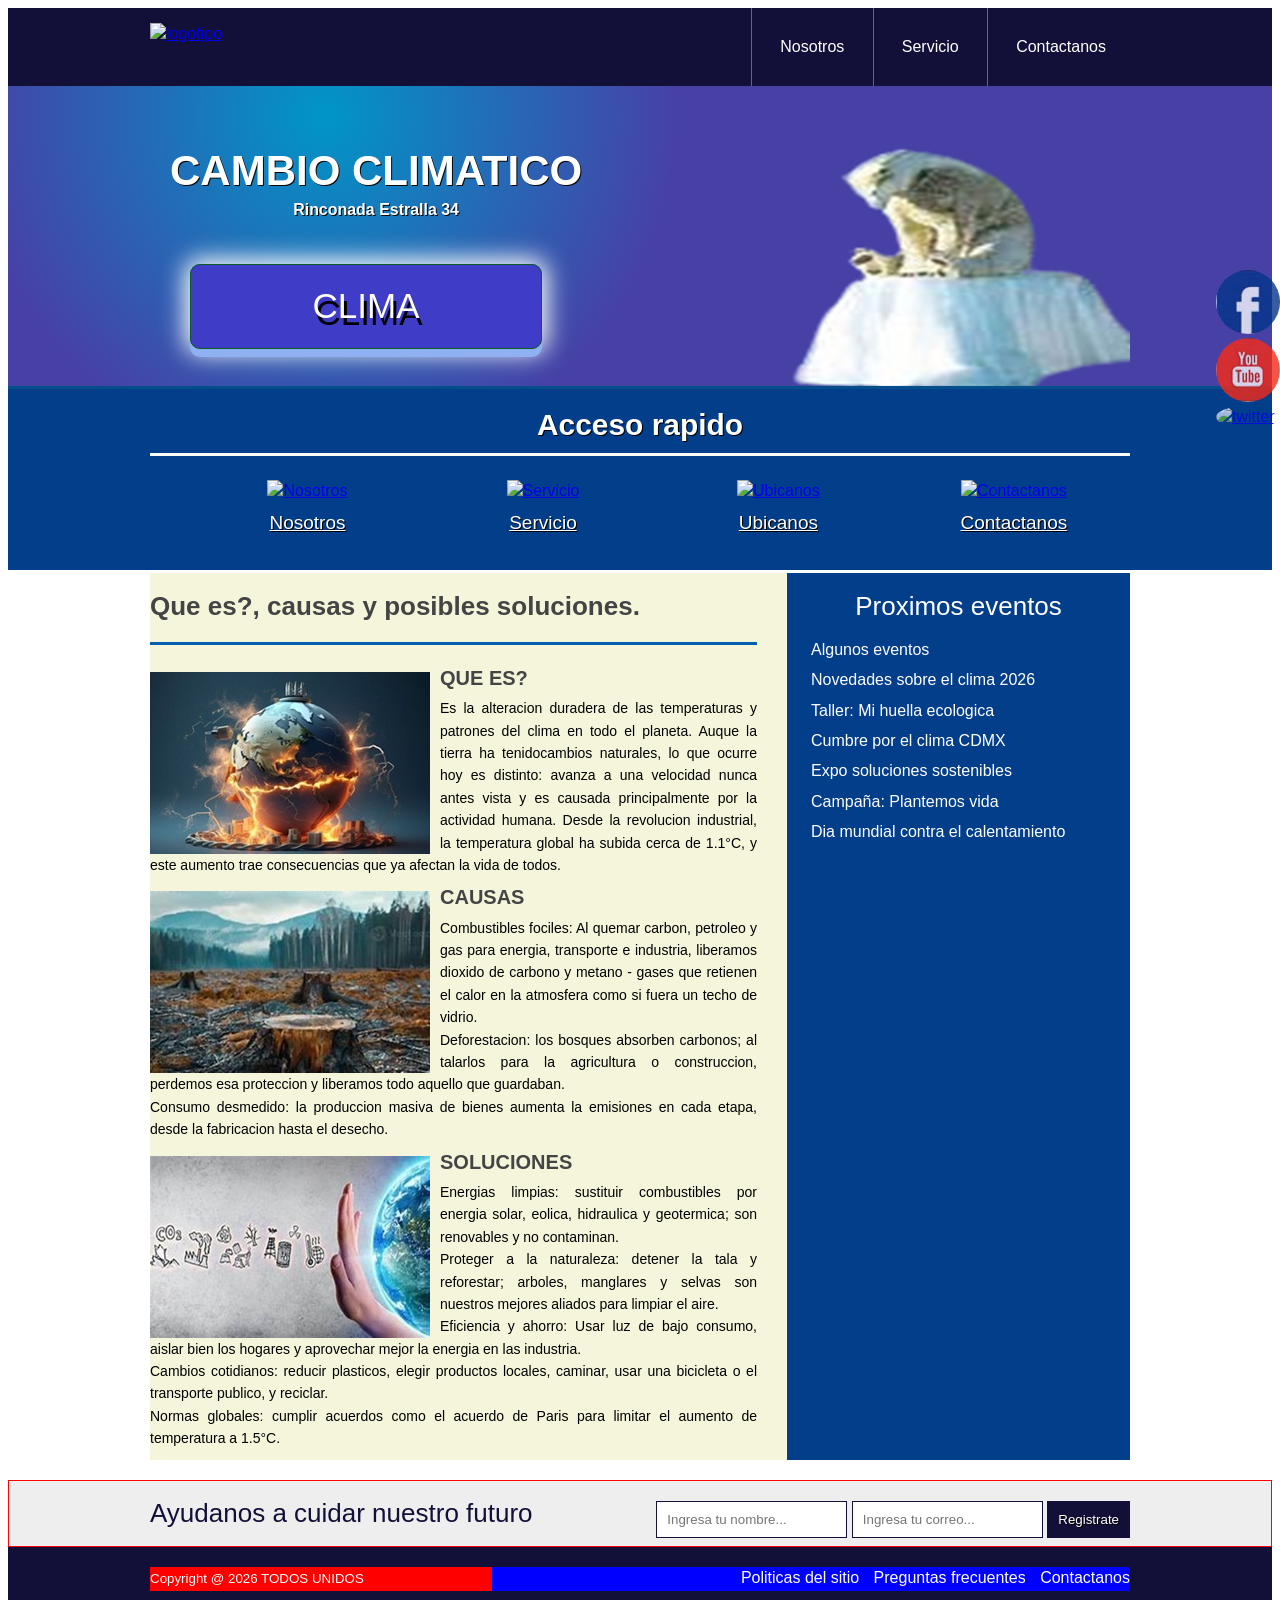
==== index.html @ 1a931653 "Add files via upload" ====
<!DOCTYPE html>
<html lang="es">
<head> 
	<meta charset="UTF-8">
	<title>Proyecto final</title>
    <link rel="stylesheet" href="estilo.css">
</head>
<body>
 <header class="encabezado" role="banner">
 	<div class="contenedor">
 		<a href="https://www.un.org/es/climatechange/what-is-climate-change" class="logo">
 			<img src="imagen/logotipo.PNG" alt="logotipo">
 		</a>
 		<nav role ="navigation">
 			<ul>
 				<li><a href="nosotros.HTML">Nosotros</a></li>
 				<li><a href="servicios.HTML">Servicio</a></li>
 				<li><a href="contactanos.HTML">Contactanos</a></li>
 			</ul>
 		</nav>
 	</div>
 </header>
 <!--fin-->
 <div class="presentacion">
 	<div class="contenedor">
 		<div class="introduccion-presentacion">
 			<h1>CAMBIO CLIMATICO <br><span>Rinconada Estralla 34</span></h1>
 			<a href="https://smn.conagua.gob.mx/es/" class="aprender-mas">CLIMA</a>
 		</div>
 		<img src="imagen/osopolarr.png" alt="osopolarr">
 	</div>
 </div> 
    <!-- fin de presentacion-->
 <section class="acceso-rapido">
 		<div class="contenedor">
 			<h2>Acceso rapido</h2>
              <ul>
                
 				<figure>
 					<a href="#"><img src="imagen/tortuga1.JPG" alt="Nosotros"></a>
 					<figcaption><h3><a href="nosotros.HTML">Nosotros</a></h3></figcaption>
 				</figure>
 				<figure>
 					<a href="#"><img src="imagen/tortuga2.JPG" alt="Servicio"></a>
 					<figcaption><h3><a href="servicios.HTML">Servicio</a></h3></figcaption>
 				</figure>
 				<figure>
 					<a href="#"><img src="imagen/tortuga3.JPG" alt="Ubicanos"></a>
 					<figcaption><h3><a href="https://www.google.com/maps/place/Alameda+Central/@19.4363901,-99.1441894,17z/data=!4m6!3m5!1s0x85d1f92af577b44b:0xdb290ed58ba64e40!8m2!3d19.4359374!4d-99.1439285!16s%2Fm%2F02r4kv2?entry=ttu&g_ep=EgoyMDI2MDYxMC4wIKXMDSoASAFQAw%3D%3D">Ubicanos</a></h3></figcaption>
 				</figure>
 				<figure>
 					<a href="#"><img src="imagen/tortuga4.JPG" alt="Contactanos"></a>
 					<figcaption><h3><a href="contactanos.HTML">Contactanos</a></h3></figcaption>
 				</figure>
                </ul>
 		</div>
 	</section>  
    <!-- ---------fin -->
 	<div class="bloque-contenido">
 		<div class="contenedor">
 			<main class="articulos" role="main">
 				<h2>Que es?, causas y posibles soluciones.</h2>
 				<article>
 					<img src="imagen/cambioclimatico.jpg" alt="Gardenia">
 					<h1><a href="https://www.un.org/es/global-issues/climate-change">QUE ES?</a></h1>
 					<p>Es la alteracion duradera de las temperaturas y patrones del clima en todo el planeta. Auque la tierra ha tenidocambios naturales, lo que ocurre hoy es distinto: avanza a una velocidad nunca antes vista y es causada principalmente por la actividad humana. Desde la revolucion industrial, la temperatura global ha subida cerca de 1.1°C, y este aumento trae consecuencias que ya afectan la vida de todos. 
 					</p>
 				</article>
 				<article>
 					<img src="imagen/deforestacion.jpg" alt="deforestacion">
 					<h1><a href="https://science.nasa.gov/climate-change/causes/">CAUSAS</a></h1>
 					<p>Combustibles fociles: Al quemar carbon, petroleo y gas para energia, transporte e industria, liberamos dioxido de carbono y metano - gases que retienen el calor en la atmosfera como si fuera un techo de vidrio. <br>Deforestacion: los bosques absorben carbonos; al talarlos para la agricultura o construccion, perdemos esa proteccion y liberamos todo aquello que guardaban. <br>Consumo desmedido: la produccion masiva de bienes aumenta la emisiones en cada etapa, desde la fabricacion hasta el desecho.
 					</p>
 				</article>
 				<article>
 					<img src="imagen/soluciones.jpg" alt="soluciones">
 					<h1><a href="https://www.nrdc.org/es/stories/cuales-son-soluciones-cambio-climatico">SOLUCIONES</a></h1>
 					<p>Energias limpias: sustituir combustibles por energia solar, eolica, hidraulica y geotermica; son renovables y no contaminan. <br>Proteger a la naturaleza: detener la tala y reforestar; arboles, manglares y selvas son nuestros mejores aliados para limpiar el aire. <br>Eficiencia y ahorro: Usar luz de bajo consumo, aislar bien los hogares y aprovechar mejor la energia  en las industria. <br>Cambios cotidianos: reducir plasticos, elegir productos locales, caminar, usar una bicicleta o el transporte publico, y reciclar. <br>Normas globales: cumplir acuerdos como el acuerdo de Paris para limitar el aumento de temperatura a 1.5°C.
 					</p>
 				</article>
 			</main>
            <aside class="complementario" role="complementary">
         <h2>Proximos eventos</h2>
         <ul>
            <li><a href="https://unfccc.int">Algunos eventos </a></li>
            <li><a href="https://climate.nasa.gov">Novedades sobre el clima 2026 </a></li>
            <li><a href="https://www.wwf.org.mx/nuestro_trabajo/cambio_climatico/">Taller: Mi huella ecologica </a></li>
            <li><a href="https://unfccc.int">Cumbre por el clima CDMX </a></li>
            <li><a href="https://www.unep.org/es">Expo soluciones sostenibles </a></li>
            <li><a href="https://www.greenpeace.org/mexico/">Campaña: Plantemos vida </a></li>
            <li><a href="https://www.un.org/es/climatechange">Dia mundial contra el calentamiento </a></li>
         </ul>
      </aside>
     </div>
 	</div> 
<!-- FIN DE BLOQUE-CONTENIDO -->
<section class="suscripcion">
    <div class="contenedor">
        <h2>Ayudanos a cuidar nuestro futuro</h2>
        <form action="https://form.typeform.com/to/p9gjcx9r">
            <input type="text" name="nombre" placeholder="Ingresa tu nombre..." required>
            <input type="email" name="email" placeholder="Ingresa tu correo..." required>
            <input type="submit" name="valor" value="Registrate">
        </form>
    </div>
</section> <!-- FIN SUSCRIPCION -->
<footer class="piedepagina" role="contentinfo">
    <div class="contenedor">
        <small>Copyright @ 2026 TODOS UNIDOS </small>
        <nav>
            <ul>
                <li><a href="politicadelsitio.HTML">Politicas del sitio</a></li>
                <li><a href="pregutasfrecuentes.HTML">Preguntas frecuentes</a></li>
                <li><a href="contactanos.HTML">Contactanos</a></li>
            </ul>
        </nav>
    </div>
</footer>
           <!--  fin pie de pagina  -->
<div class="social">
    <a href="https://www.facebook.com/" title="FaceBook"><img src="imagen/face.jpg" alt="facebook"></a>
    <a href="https://www.youtube.com/" title="Youtube"><img src="imagen/you.jpg" alt="youtube"></a>
    <a href="https://x.com/" title="twitter"><img src="imagen/x.PNG" alt="twitter"></a>
</div>
  <!--  fin social -->
</body>
</html>
---- estilo.css ----
*{
box-sizing:border-box;
}
body{
font-size:16px;
font-family: arial,helveltica,sans-serif;
line-height: 1.4em; 
}

.contenedor{
    width: 980px;
    margin: 0 auto;
}

.encabezado{ 
background: #121038; 
overflow: hidden;
}
.logo{
    float: left;
   position: relative;
    top: 15px; 
}
.encabezado nav{ 
float: right; 
}
.encabezado nav ul{ 
margin: 0;
padding: 0;
list-style: none;
}
.encabezado nav ul li{ 
display: inline-block;
/*background: red;*/
margin-right: -4px;
}
.encabezado nav ul li a{ 
display: block;
color: #fff;
padding: 28px;
border-left: 1px solid #696969;
text-decoration: none;
}
/*cambio de color*/
.encabezado nav ul li a:hover{ 
background: #3040A1;
}
/*------------------------------------
PRESENTACION
-------------------------------------*/ 
.presentacion{
  /*background: yellow;*/
  background: radial-gradient(350px at 25% 10%, #0096C7, #4741A6);
  overflow: hidden;
  border-bottom: 3px solid #044e8b; 
}  
.introduccion-presentacion{
    float: left;
}
.introduccion-presentacion h1{
    color: #fff;
    font-size: 2.625em;  /*16px  1em  42px  ?*/
    text-shadow: 1px 1px 0px #090909;
    text-align: center;
    margin-top: 70px;
    margin-bottom: 40px;
    margin-left: 20px;
   line-height: 0.7em; /*interlineado  */
} 
.introduccion-presentacion h1 span{
    color: #fff;
    font-size: 0.38em; /*42px = 2.62em 16px = ? =0.38*/
}
/*------------aprender------------mas*/
a.aprender-mas{
    font-size: 2.1875em;
    border: 1px solid #0d5c25;
    padding: 30px 50px;
    /*background: yellow;*/
    display: block;
    text-align: center;
    margin: 10px 40px;
    color: #fff;
    text-decoration: none;
    text-shadow: 3px 7px 0 #000;
    border-radius: 10px;
    background: linear-gradient(to top, #3F3CC7, #3F3CC7);
    box-shadow: 0 8px 0 0 #8FB0F2,
                0 0 25px 5px #fff;
} 
a.aprender-mas:hover{
    box-shadow: 0 0 25px 5px #000;
}
.presentacion img{
    float: right;
    position: relative;
    top: 30px;
}
/*****************************************************************
/*------------Acceso-rapido------------*/
.acceso-rapido{
    background: #023E8A;
    overflow: hidden;
    border-bottom: 3px solid #fff;
}
.acceso-rapido h2 {
    color: #fff;
    font-size: 1.87em;
    text-shadow: 1px 1px 0 #000;
    text-align: center;
    border-bottom: 3px solid #fff;
    padding-bottom: 16px;
}
.acceso-rapido figure{
    display: inline-block;
    text-align: center;
    width: 25%;
    margin: 0 -4px 0 0;
    padding: 0px;
}
.acceso-rapido h3{
   font-size: 1.1875em;
    margin-top: 9px;
    margin-bottom: 20px; 
}
.acceso-rapido h3 a{
    color: #fff;
    text-shadow: 1px 1px 0 #000;
    font-weight: normal;
}
.acceso-rapido h3 a:hover{
    text-decoration: none;
}
/*---------bloque contenido----------*/
.bloque-contenido{
    overflow: hidden; /*2
    margin-top: 25px; /** complemenatario 6  **/
}
.bloque-contenido .contenedor{  /*3**/
    display: table;  */
}
.articulos { /** 1 **/
    /*float: left;  /*elim 3 */
    background: beige;
    width: 65%; /*elimi  3*/
  display: table-cell;  /*3*/
  padding-right: 30px; /* 4*/
}
.articulos article{  /* 10   */
    margin-bottom: 10px;
}
.articulos h2{  /**4**/
    color: #444444;
    font-size: 1.625em;
    border-bottom: 3px solid #0460ad;
    padding-bottom: 25px;
}
.articulos img{  /**5**/
    float: left;
    margin-right: 10px;
    position: relative; /*  10  */
    top: 5px;           /*   10 */
}
.articulos article h1{  /**6**/
    font-size: 1.25em;  /*20/16 = 1.25em*/
    /*margin: 0; ** 8  *** quitar 8 poner 9*/
    margin: 8px 0 8px 0;  /*** 9 ****/
}
.articulos article h1 a{  /**7**/ 
    color: #444444;  /*HTML incluir href*/
    text-decoration: none;
}
.articulos article h1 a:hover{  /**8**/ 
    text-decoration: underline;
}
.articulos article p{  /** 9 **/ 
    margin: 0;
    text-align: justify;
    font-size: 0.875em; /*** 14/16 = 0.875 ***/
}
.complementario{    /*   1  */
    background: #023E8A;
    width: 35%; 
    display: table-cell; 
    padding: 0 20px 20 px; /***2**laterales sup e inf*/
}
.complementario h2{   /** 2  **/
    font-size: 1.625em;  /* 26/16 em*/ 
    color: #fff;
    font-weight: normal;
    text-align: center;
}
.complementario ul{   /** 3  **/
    margin: 0;
    padding: 0;
    list-style: none;
}
.complementario ul li{ /*** 4 ***/
    background: url("imagen/icon.png") no-repeat left center;
    padding-left: 24px;
    margin-bottom: 8px;
}
.complementario ul li a{ /*** 5 ***/
    color: #fff;
    text-decoration: none;
}
.complementario ul li a:hover{ /*** 6 ***/
    color: red;
    text-decoration: underline; /* ir a bloque-conteniodo*/
}
/***********************************************************************/
/************** suscripcion */
.suscripcion{  /**1***/
    overflow: hidden;
    border: 1px solid red;  /**2 *** elim**/
    background: #eeeeee;   /***2***/
    margin-top: 20PX;  /*** 2  B  ****/
}
.suscripcion h2{ /***2***/
    float: left;
    font-size: 1.625em; /*26/16  */
    color: #121038;
    font-weight: normal;
}
.suscripcion form{  /***2***/
    float: right;
    position: relative; /** 2 a ***/
    top: 20px;   /***  2  a   ****/
}
.suscripcion form input{   /***3  ***/
    border: 1px solid #121038;
    padding: 10px;
}
.suscripcion form input[type="submit"]{ /*** 4   ***/
    border: 1px solid #121038;
    padding: 10px;
    background: #121038;
    color: #fff;
    text-shadow: 1px 1px 0 #000;
    box-shadow: 0 -1px 0px 0 #93badc insert;
}
.suscripcion form input[type="submit"]:hover{ /*** 5   ***/
    background: #3040A1;
}
/***********pie de pagina**************/
.piedepagina{   /**1 **/
    background: #121038;
    padding: 20px 0; /*** 7  c  */
}
.piedepagina .contenedor{   /**2  **/
    display: table;
}
.piedepagina small{  /***3  ***/
    display: table-cell;
    background: red;  /*  elim  7 a **/
    color: #fff;  /** 4 **/
}
.piedepagina nav{ /**** 4  ***/
    display: table-cell;
    background: blue;  /*** elim 7 b ***/
    text-align: right; /***6  **/
}
.piedepagina nav ul{ /**** 5 ***/
    margin: 0;
    padding: 0;
    list-style: none;
}
.piedepagina nav ul li{ /**** 6 ***/
    display: inline-block;
    padding-left: 10px;  /** 7  d ****/
}
.piedepagina nav ul li a{ /**** 7 ***/
    color: #fff;
    text-decoration: none;
}
.piedepagina nav ul li a:hover{ /**** 7 ***/
    color: #ffff00;
    text-decoration: underline;
}
/*************Redes sociales***************/
.social{
    position: fixed;
    top: 30%;
    right: 0;
}
.social a{
    display: block;
    margin-bottom: 4px;
    opacity: 0.8;
}
.social a:hover{
    opacity: 1;
}
.social img{
    border-radius: 50%;
    display: block;
}
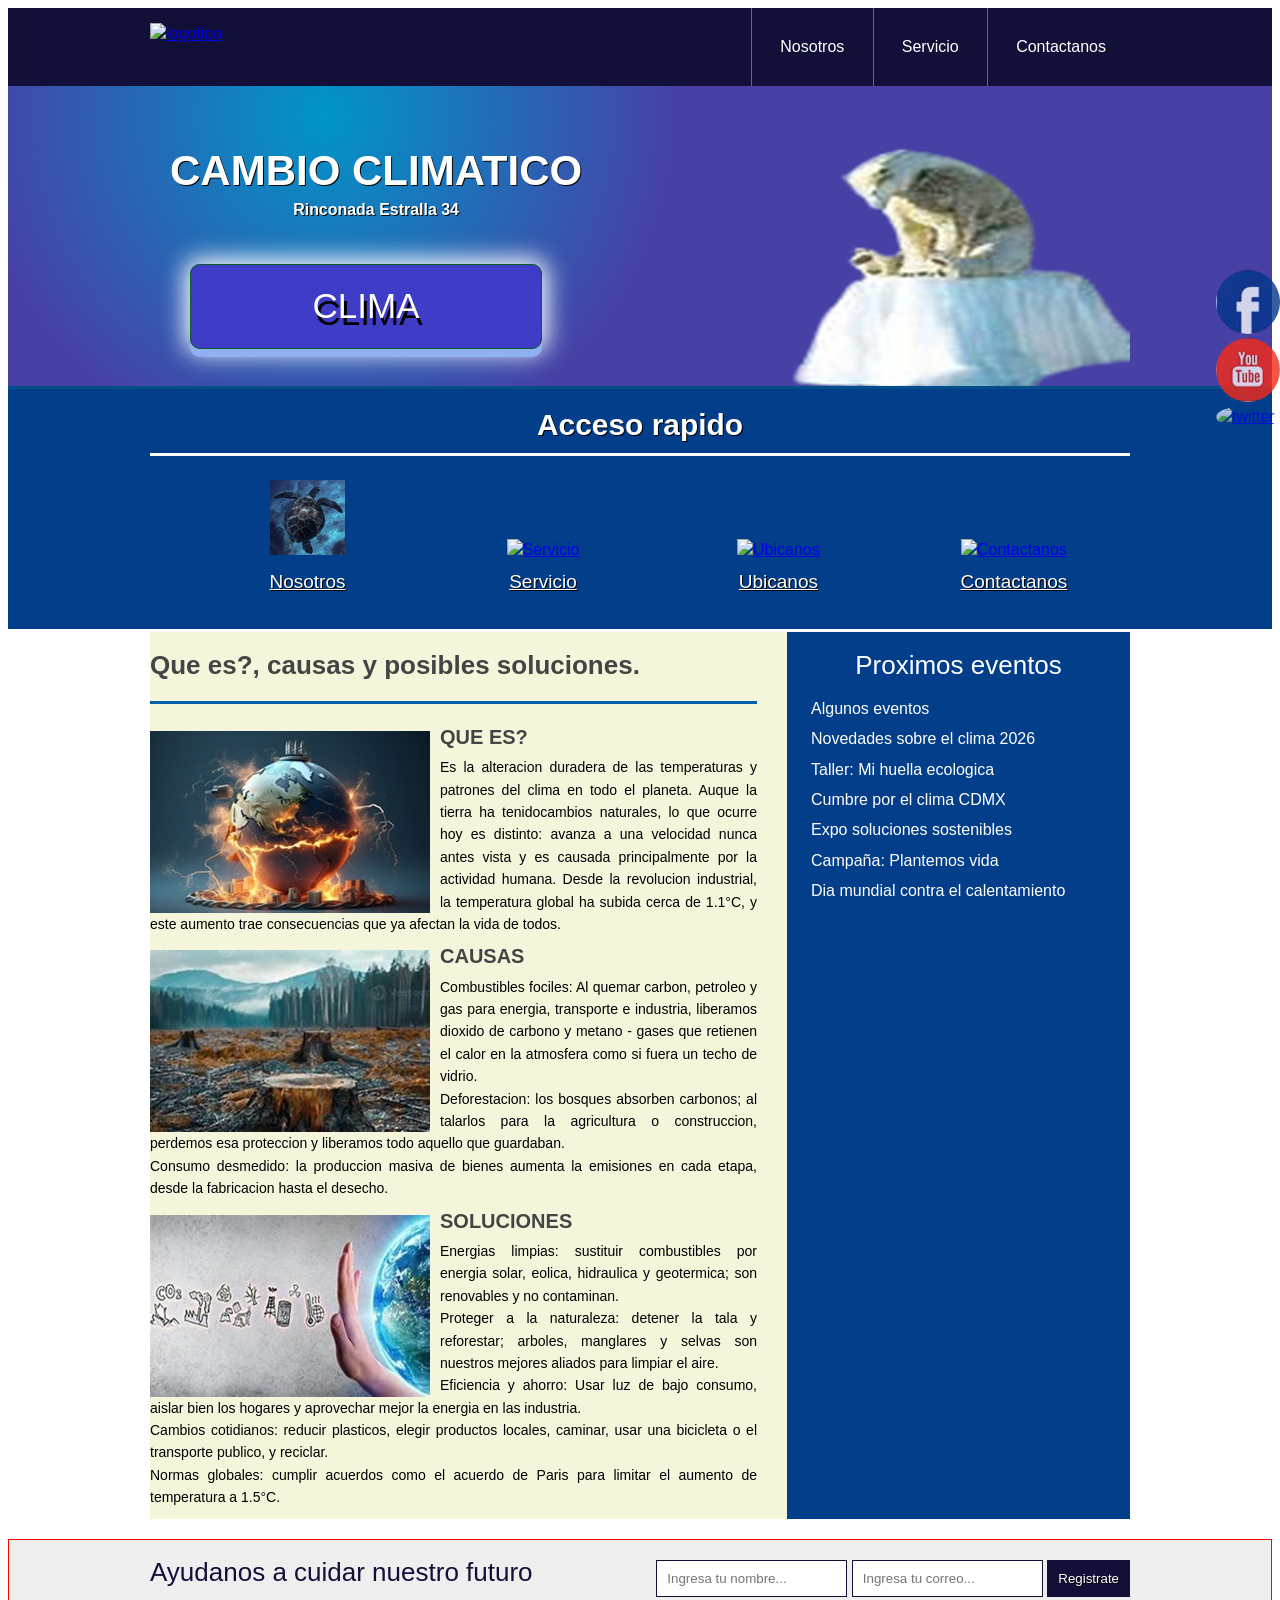
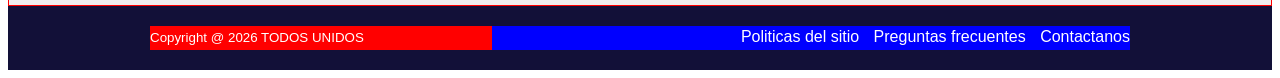
==== commit 7d9444e4: "Fix HTML encoding issues in index.html" ====
--- a/index.html
+++ b/index.html
@@ -37,7 +37,7 @@
               <ul>
                 
  				<figure>
- 					<a href="#"><img src="imagen/tortuga1.JPG" alt="Nosotros"></a>
+ 					<a href="#"><img src="imagen/tortuga1.jpg" alt="Nosotros"></a>
  					<figcaption><h3><a href="nosotros.HTML">Nosotros</a></h3></figcaption>
  				</figure>
  				<figure>
@@ -124,4 +124,4 @@
 </div>
   <!--  fin social -->
 </body>
-</html>+</html>
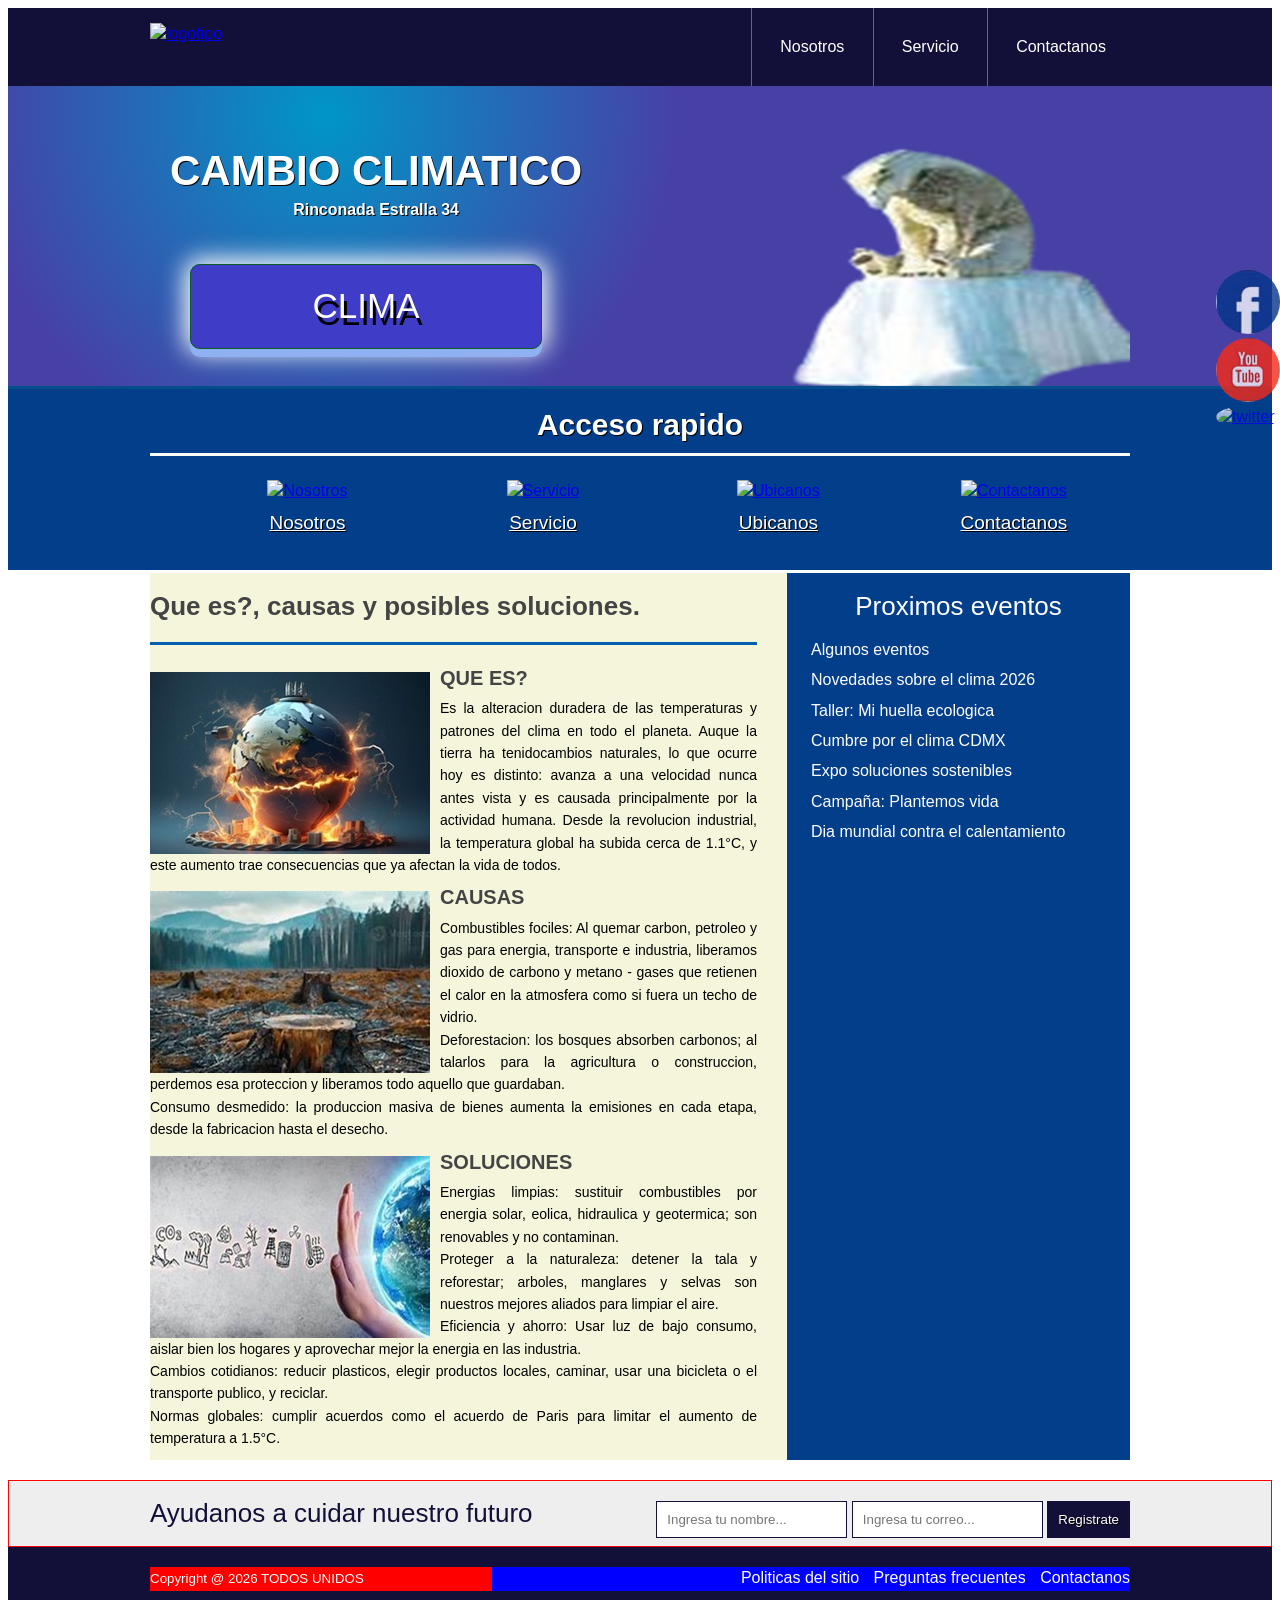
==== commit e4e953d0: "Update index.html" ====
--- a/index.html
+++ b/index.html
@@ -37,7 +37,7 @@
               <ul>
                 
  				<figure>
- 					<a href="#"><img src="imagen/tortuga1.jpg" alt="Nosotros"></a>
+ 					<a href="#"><img src="imagen/tortuga1.JPG" alt="Nosotros"></a>
  					<figcaption><h3><a href="nosotros.HTML">Nosotros</a></h3></figcaption>
  				</figure>
  				<figure>
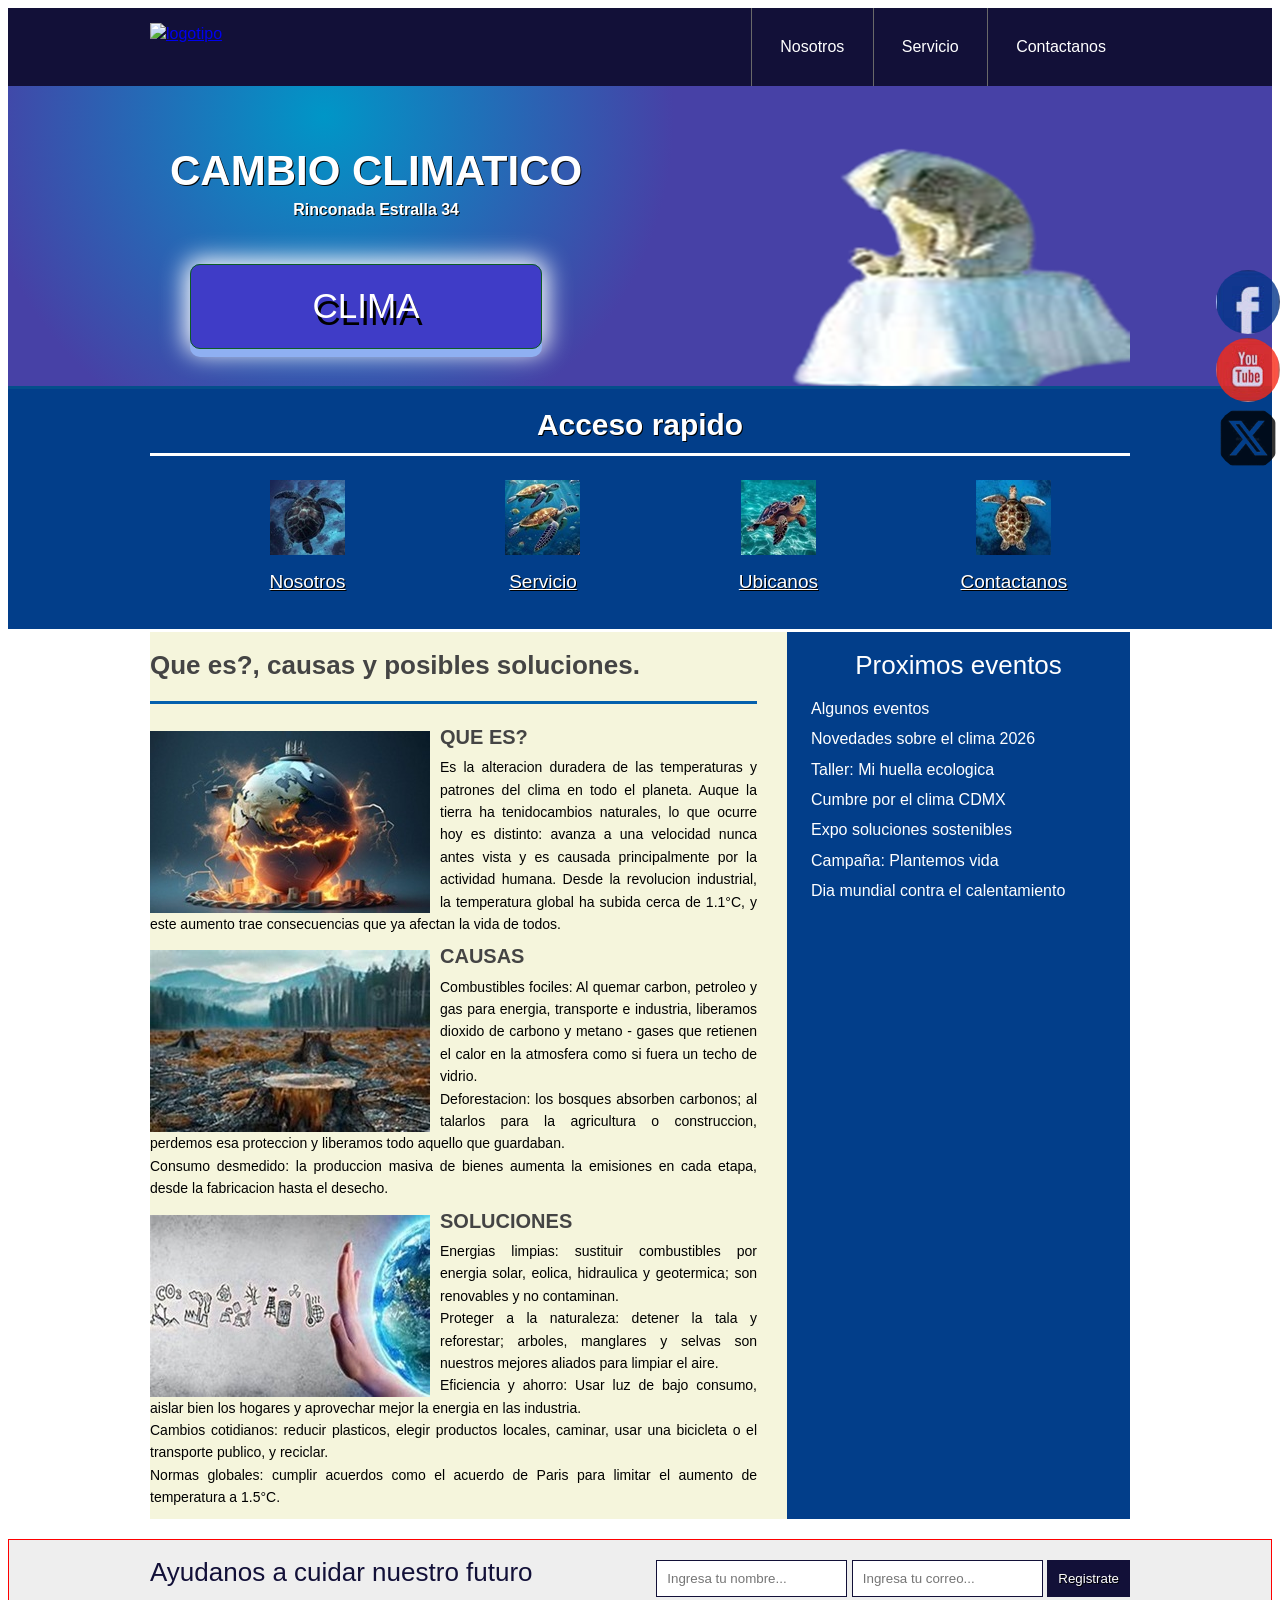
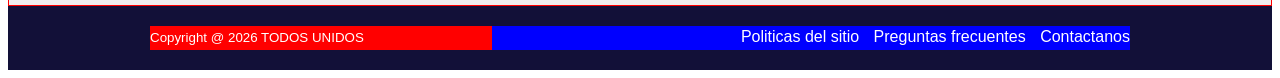
==== commit e2a907ef: "Fix HTML formatting and update image file extensions" ====
--- a/index.html
+++ b/index.html
@@ -37,19 +37,19 @@
               <ul>
                 
  				<figure>
- 					<a href="#"><img src="imagen/tortuga1.JPG" alt="Nosotros"></a>
+ 					<a href="#"><img src="imagen/tortuga1.jpg" alt="Nosotros"></a>
  					<figcaption><h3><a href="nosotros.HTML">Nosotros</a></h3></figcaption>
  				</figure>
  				<figure>
- 					<a href="#"><img src="imagen/tortuga2.JPG" alt="Servicio"></a>
+ 					<a href="#"><img src="imagen/tortuga2.jpg" alt="Servicio"></a>
  					<figcaption><h3><a href="servicios.HTML">Servicio</a></h3></figcaption>
  				</figure>
  				<figure>
- 					<a href="#"><img src="imagen/tortuga3.JPG" alt="Ubicanos"></a>
+ 					<a href="#"><img src="imagen/tortuga3.jpg" alt="Ubicanos"></a>
  					<figcaption><h3><a href="https://www.google.com/maps/place/Alameda+Central/@19.4363901,-99.1441894,17z/data=!4m6!3m5!1s0x85d1f92af577b44b:0xdb290ed58ba64e40!8m2!3d19.4359374!4d-99.1439285!16s%2Fm%2F02r4kv2?entry=ttu&g_ep=EgoyMDI2MDYxMC4wIKXMDSoASAFQAw%3D%3D">Ubicanos</a></h3></figcaption>
  				</figure>
  				<figure>
- 					<a href="#"><img src="imagen/tortuga4.JPG" alt="Contactanos"></a>
+ 					<a href="#"><img src="imagen/tortuga4.jpg" alt="Contactanos"></a>
  					<figcaption><h3><a href="contactanos.HTML">Contactanos</a></h3></figcaption>
  				</figure>
                 </ul>
@@ -120,7 +120,7 @@
 <div class="social">
     <a href="https://www.facebook.com/" title="FaceBook"><img src="imagen/face.jpg" alt="facebook"></a>
     <a href="https://www.youtube.com/" title="Youtube"><img src="imagen/you.jpg" alt="youtube"></a>
-    <a href="https://x.com/" title="twitter"><img src="imagen/x.PNG" alt="twitter"></a>
+    <a href="https://x.com/" title="twitter"><img src="imagen/x.png" alt="twitter"></a>
 </div>
   <!--  fin social -->
 </body>
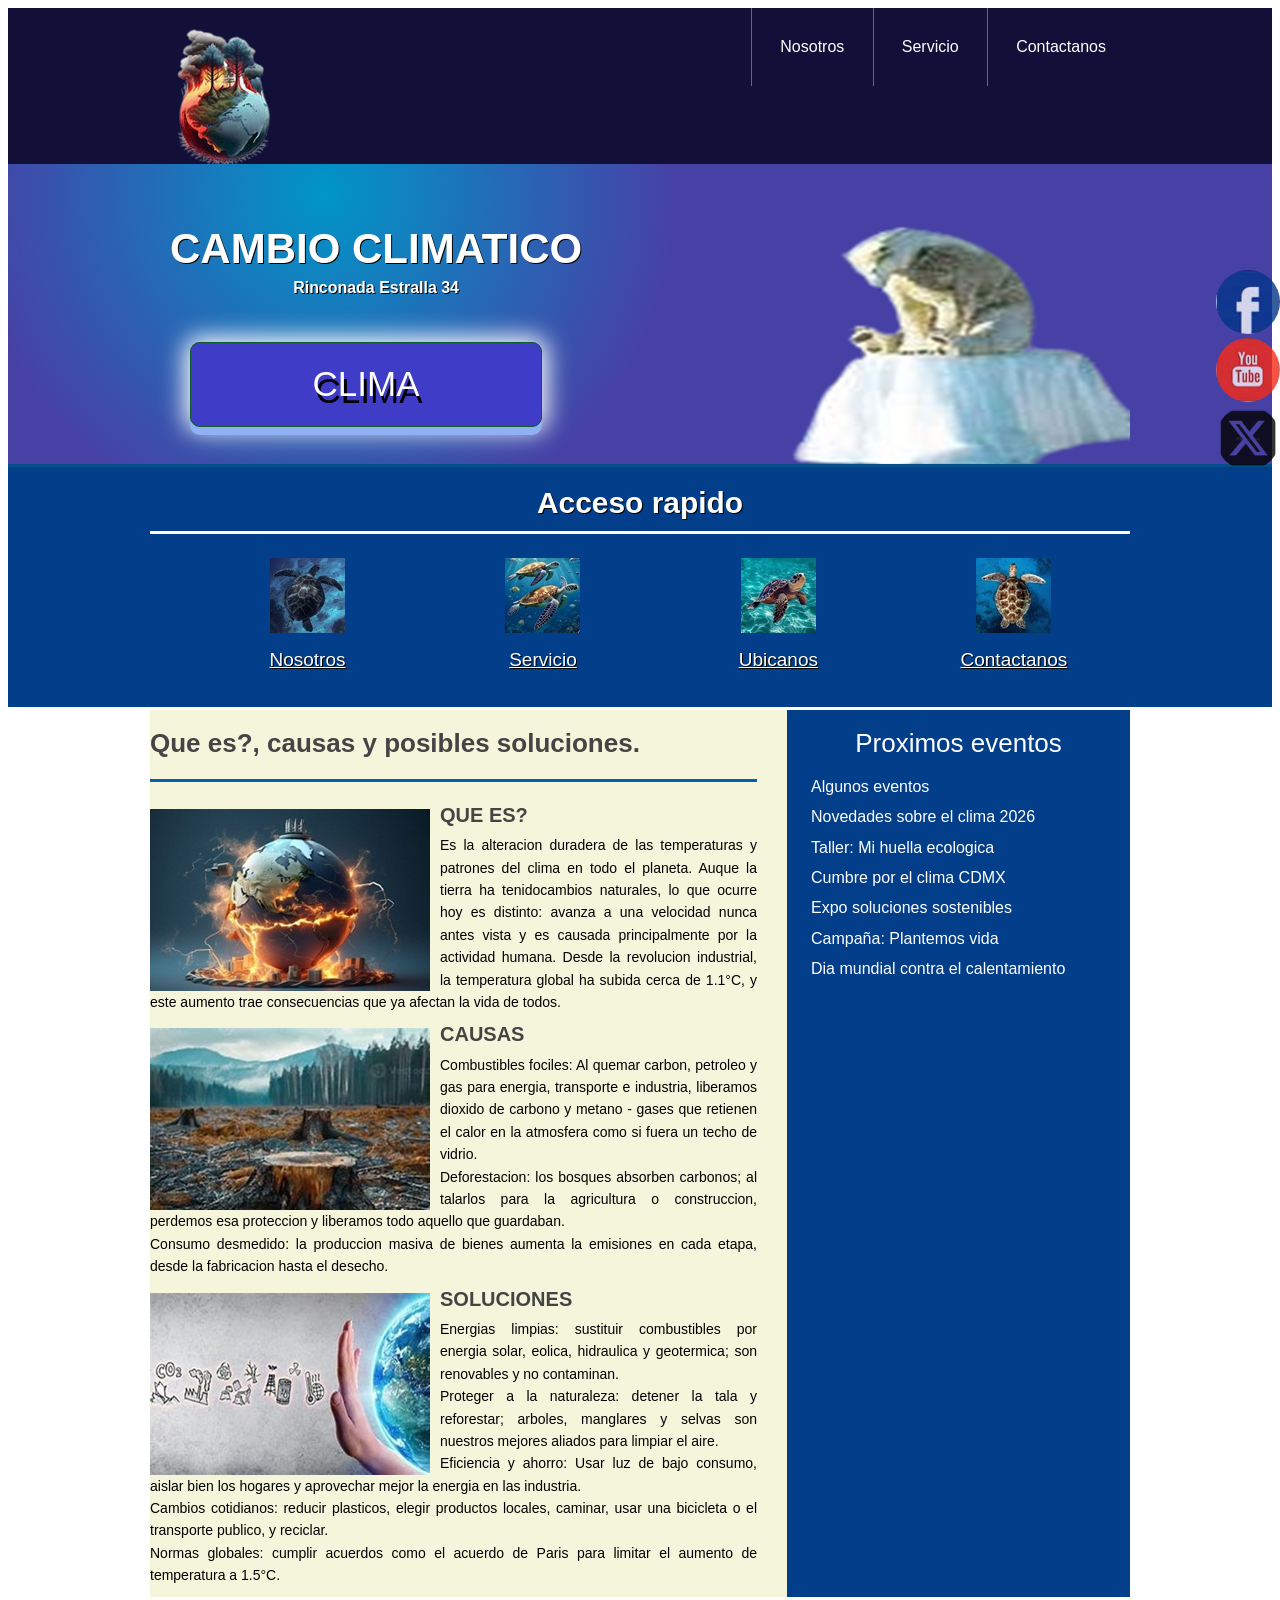
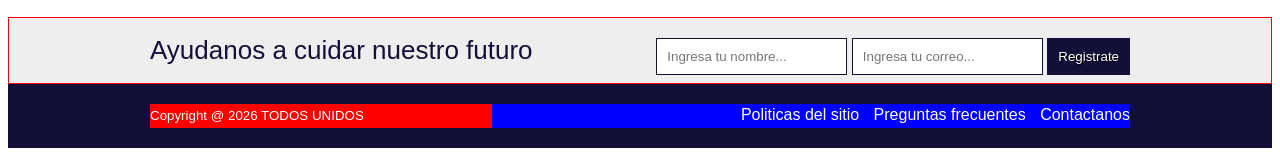
==== commit d9d4ee91: "Fix HTML structure and image source paths Updated HTML structure and corrected image paths." ====
--- a/index.html
+++ b/index.html
@@ -9,13 +9,13 @@
  <header class="encabezado" role="banner">
  	<div class="contenedor">
  		<a href="https://www.un.org/es/climatechange/what-is-climate-change" class="logo">
- 			<img src="imagen/logotipo.PNG" alt="logotipo">
+ 			<img src="imagen/logotipo.png" alt="logotipo">
  		</a>
  		<nav role ="navigation">
  			<ul>
- 				<li><a href="nosotros.HTML">Nosotros</a></li>
- 				<li><a href="servicios.HTML">Servicio</a></li>
- 				<li><a href="contactanos.HTML">Contactanos</a></li>
+ 				<li><a href="nosotros.html">Nosotros</a></li>
+ 				<li><a href="servicios.html">Servicio</a></li>
+ 				<li><a href="contactanos.html">Contactanos</a></li>
  			</ul>
  		</nav>
  	</div>
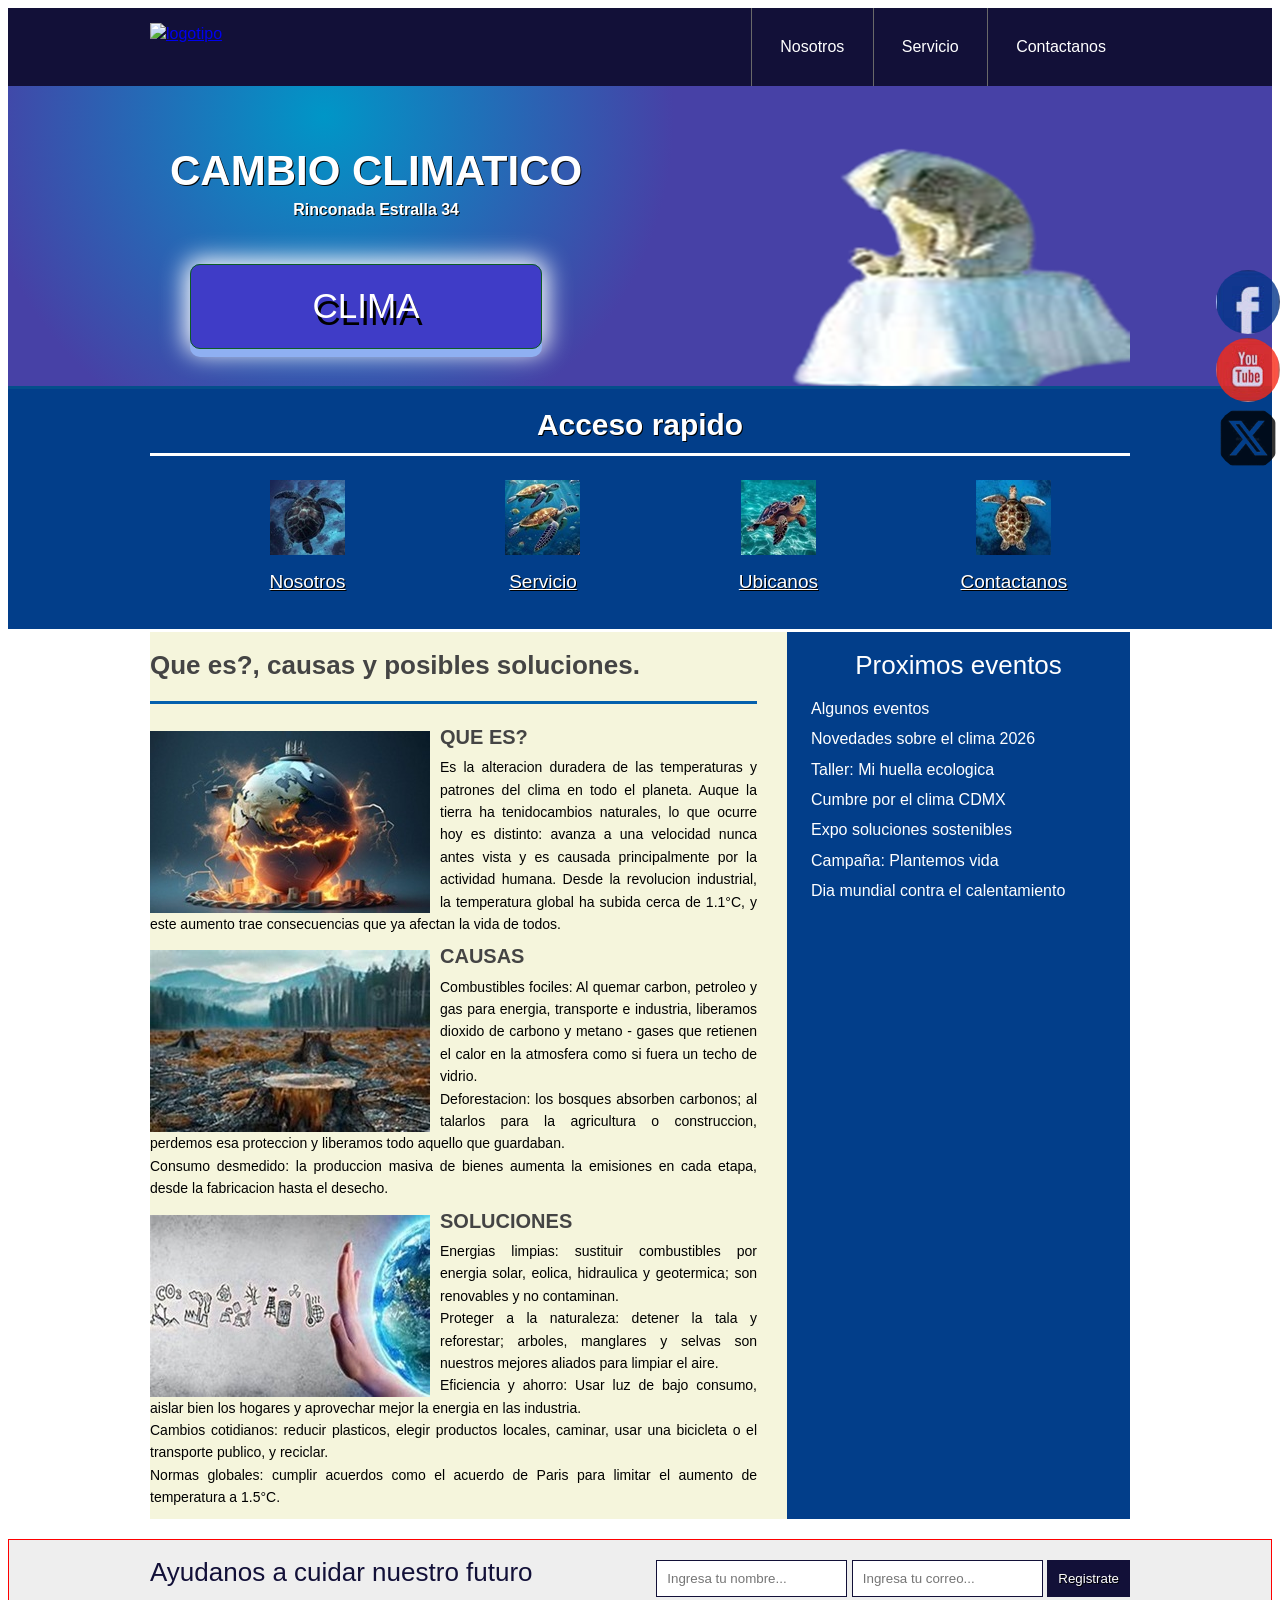
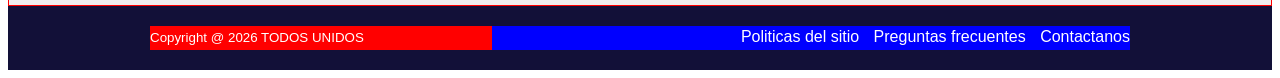
==== commit 198f1e3f: "Fix HTML structure and image extensions Updated HTML structure and corrected image file extensions." ====
--- a/index.html
+++ b/index.html
@@ -9,7 +9,7 @@
  <header class="encabezado" role="banner">
  	<div class="contenedor">
  		<a href="https://www.un.org/es/climatechange/what-is-climate-change" class="logo">
- 			<img src="imagen/logotipo.png" alt="logotipo">
+ 			<img src="imagen/logotipo.PNG" alt="logotipo">
  		</a>
  		<nav role ="navigation">
  			<ul>
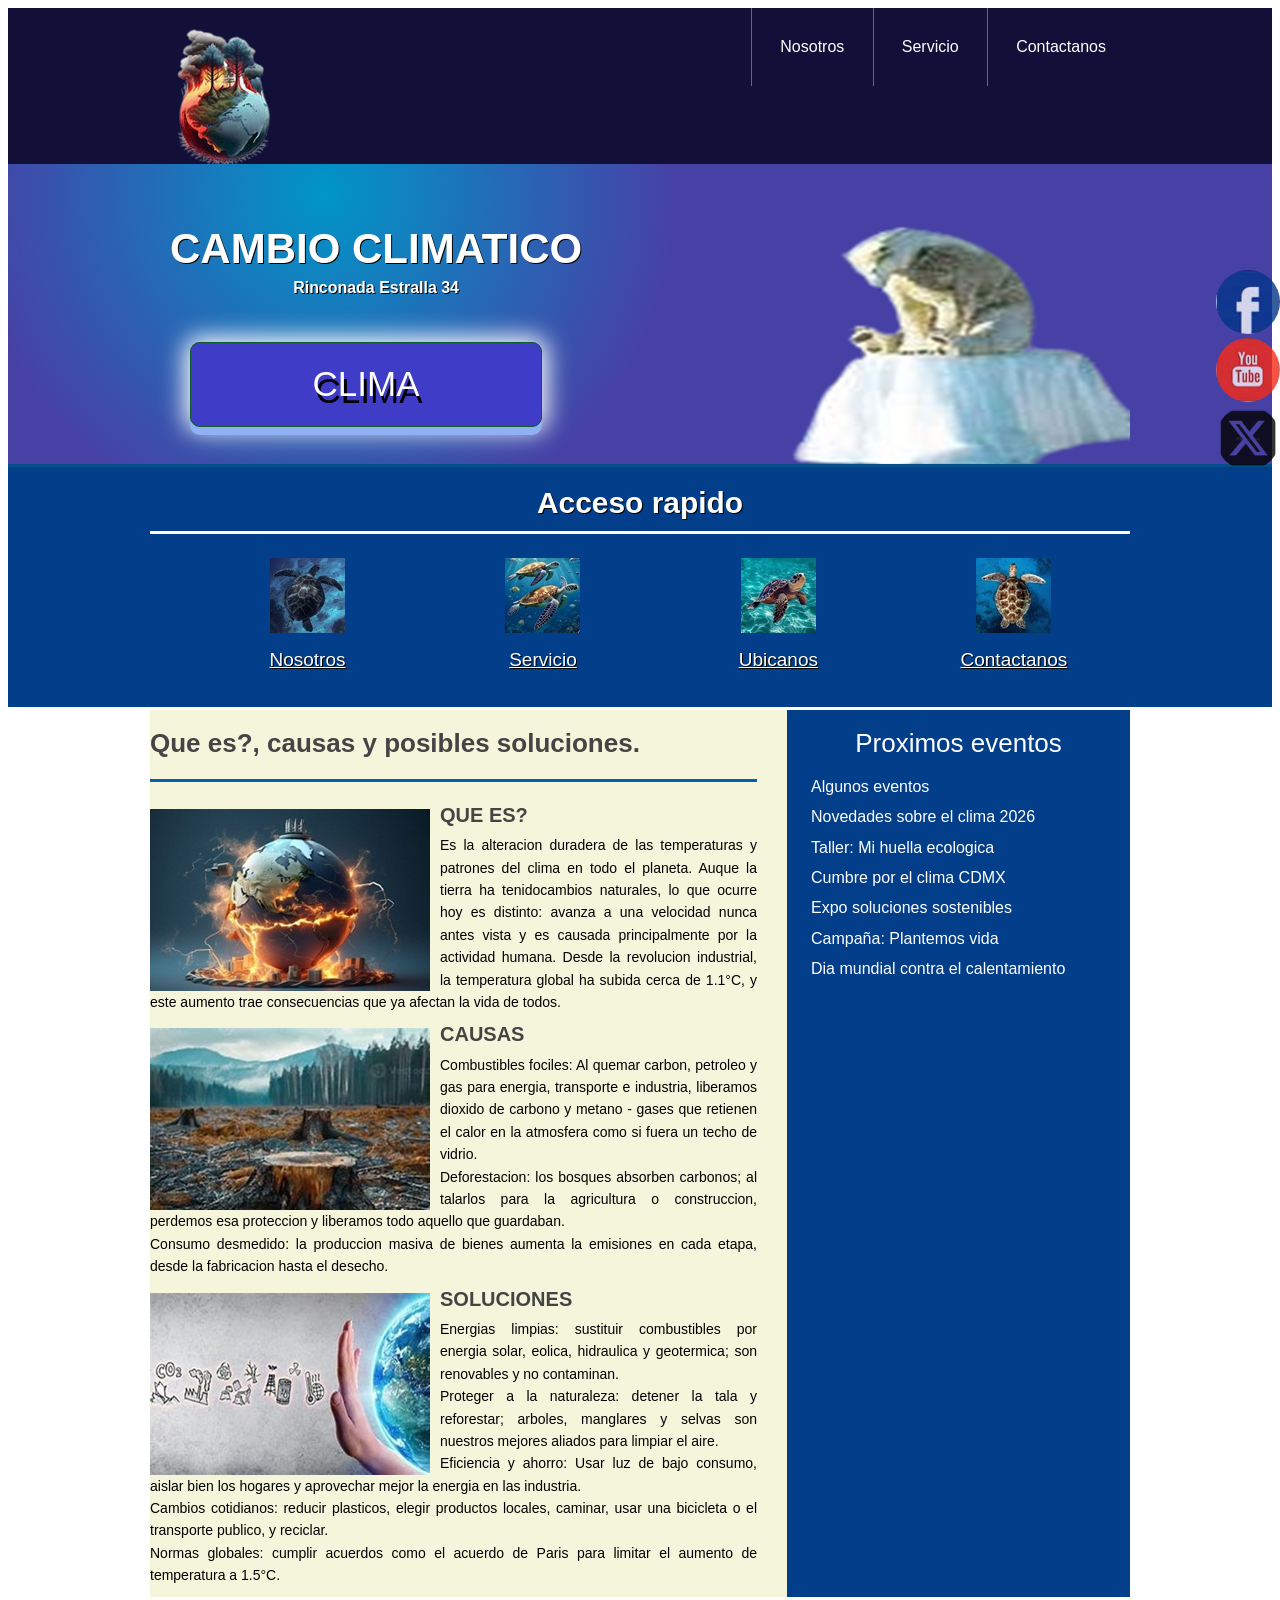
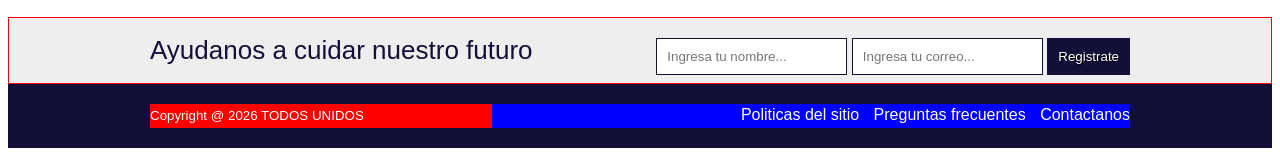
==== commit 259f21e4: "Update index.html" ====
--- a/index.html
+++ b/index.html
@@ -9,7 +9,7 @@
  <header class="encabezado" role="banner">
  	<div class="contenedor">
  		<a href="https://www.un.org/es/climatechange/what-is-climate-change" class="logo">
- 			<img src="imagen/logotipo.PNG" alt="logotipo">
+ 			<img src="imagen/logotipo.png" alt="logotipo">
  		</a>
  		<nav role ="navigation">
  			<ul>
@@ -38,11 +38,11 @@
                 
  				<figure>
  					<a href="#"><img src="imagen/tortuga1.jpg" alt="Nosotros"></a>
- 					<figcaption><h3><a href="nosotros.HTML">Nosotros</a></h3></figcaption>
+ 					<figcaption><h3><a href="nosotros.html">Nosotros</a></h3></figcaption>
  				</figure>
  				<figure>
  					<a href="#"><img src="imagen/tortuga2.jpg" alt="Servicio"></a>
- 					<figcaption><h3><a href="servicios.HTML">Servicio</a></h3></figcaption>
+ 					<figcaption><h3><a href="servicios.html">Servicio</a></h3></figcaption>
  				</figure>
  				<figure>
  					<a href="#"><img src="imagen/tortuga3.jpg" alt="Ubicanos"></a>
@@ -50,7 +50,7 @@
  				</figure>
  				<figure>
  					<a href="#"><img src="imagen/tortuga4.jpg" alt="Contactanos"></a>
- 					<figcaption><h3><a href="contactanos.HTML">Contactanos</a></h3></figcaption>
+ 					<figcaption><h3><a href="contactanos.html">Contactanos</a></h3></figcaption>
  				</figure>
                 </ul>
  		</div>
@@ -109,9 +109,9 @@
         <small>Copyright @ 2026 TODOS UNIDOS </small>
         <nav>
             <ul>
-                <li><a href="politicadelsitio.HTML">Politicas del sitio</a></li>
-                <li><a href="pregutasfrecuentes.HTML">Preguntas frecuentes</a></li>
-                <li><a href="contactanos.HTML">Contactanos</a></li>
+                <li><a href="politicadelsitio.html">Politicas del sitio</a></li>
+                <li><a href="pregutasfrecuentes.html">Preguntas frecuentes</a></li>
+                <li><a href="contactanos.html">Contactanos</a></li>
             </ul>
         </nav>
     </div>
